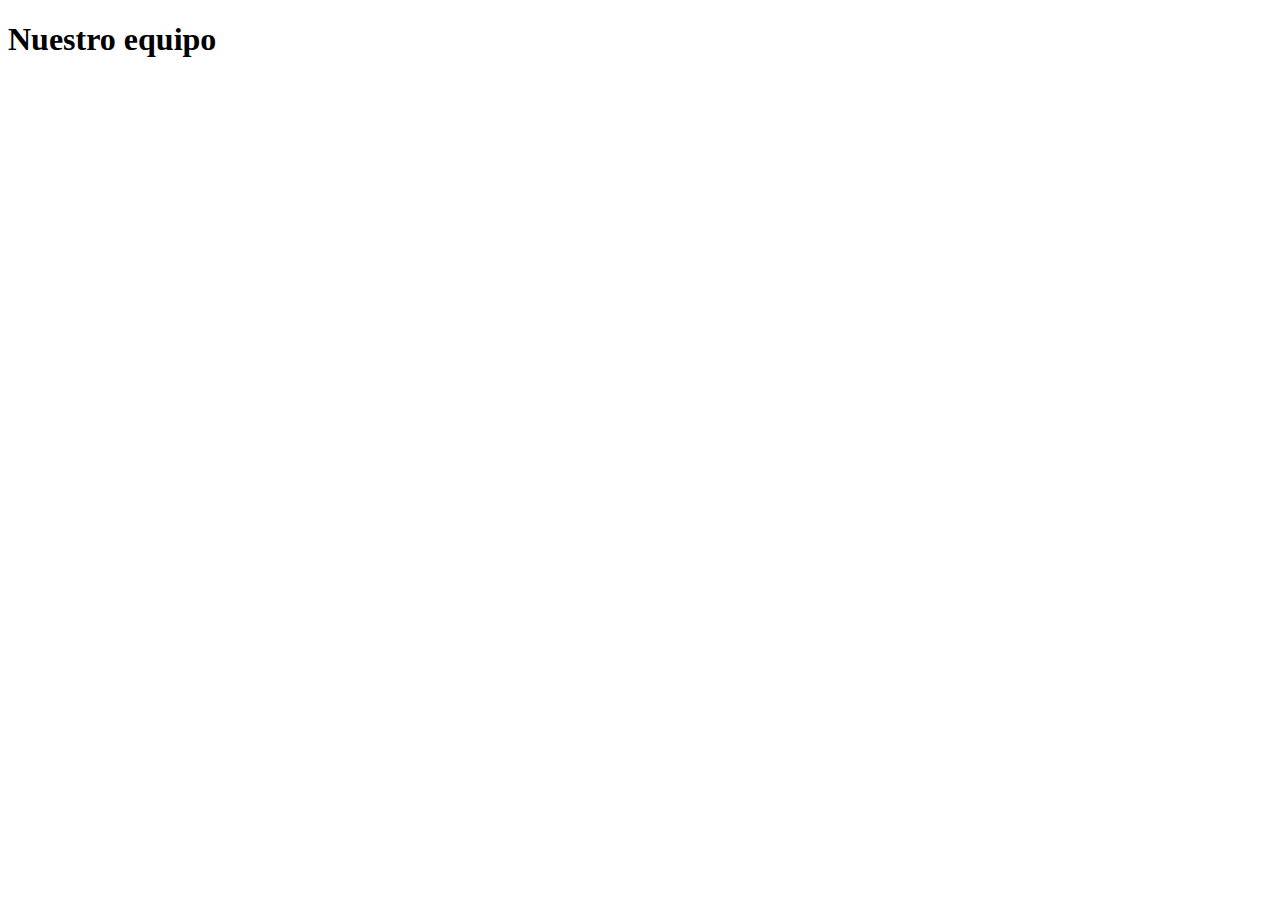
==== pages/equipo.html @ cda584a4 "Creación de la pagina equipo.html | Agregando enlace en index.html hacia equipo.html | Agregando alg" ====
<!DOCTYPE html>
<html lang="en">
  <head>
    <meta charset="UTF-8" />
    <meta http-equiv="X-UA-Compatible" content="IE=edge" />
    <meta name="viewport" content="width=device-width, initial-scale=1.0" />
    <title>Nuestro equipo</title>
  </head>
  <body>
    <h1>Nuestro equipo</h1>
  </body>
</html>
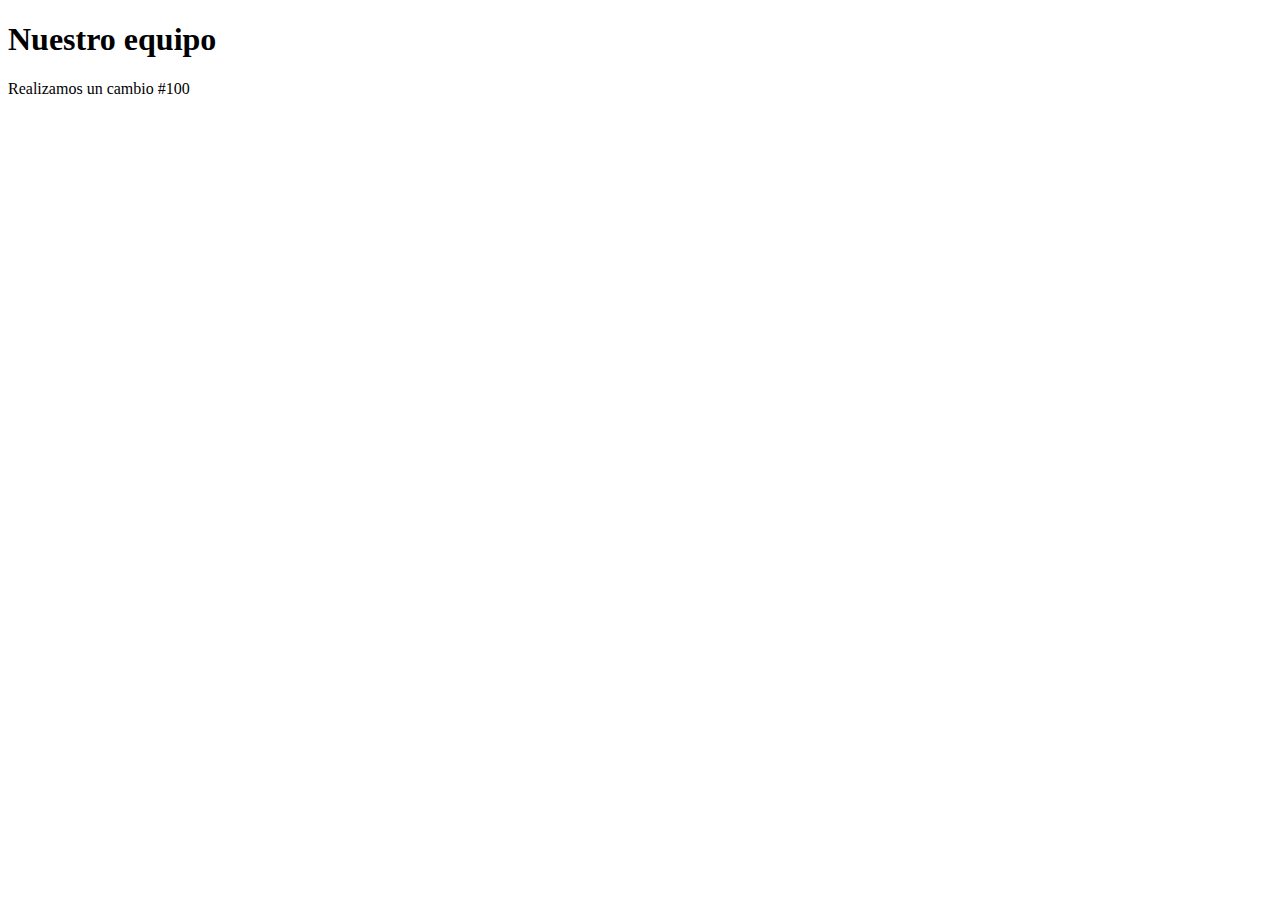
==== commit c3aa1882: "Modificación en la página equipo.html y agregamos un reset a la hoja de estilos global.css" ====
--- a/pages/equipo.html
+++ b/pages/equipo.html
@@ -4,9 +4,10 @@
     <meta charset="UTF-8" />
     <meta http-equiv="X-UA-Compatible" content="IE=edge" />
     <meta name="viewport" content="width=device-width, initial-scale=1.0" />
-    <title>Nuestro equipo</title>
+    <title>Nuestro gran equipo</title>
   </head>
   <body>
     <h1>Nuestro equipo</h1>
+    <p>Realizamos un cambio #100</p>
   </body>
 </html>
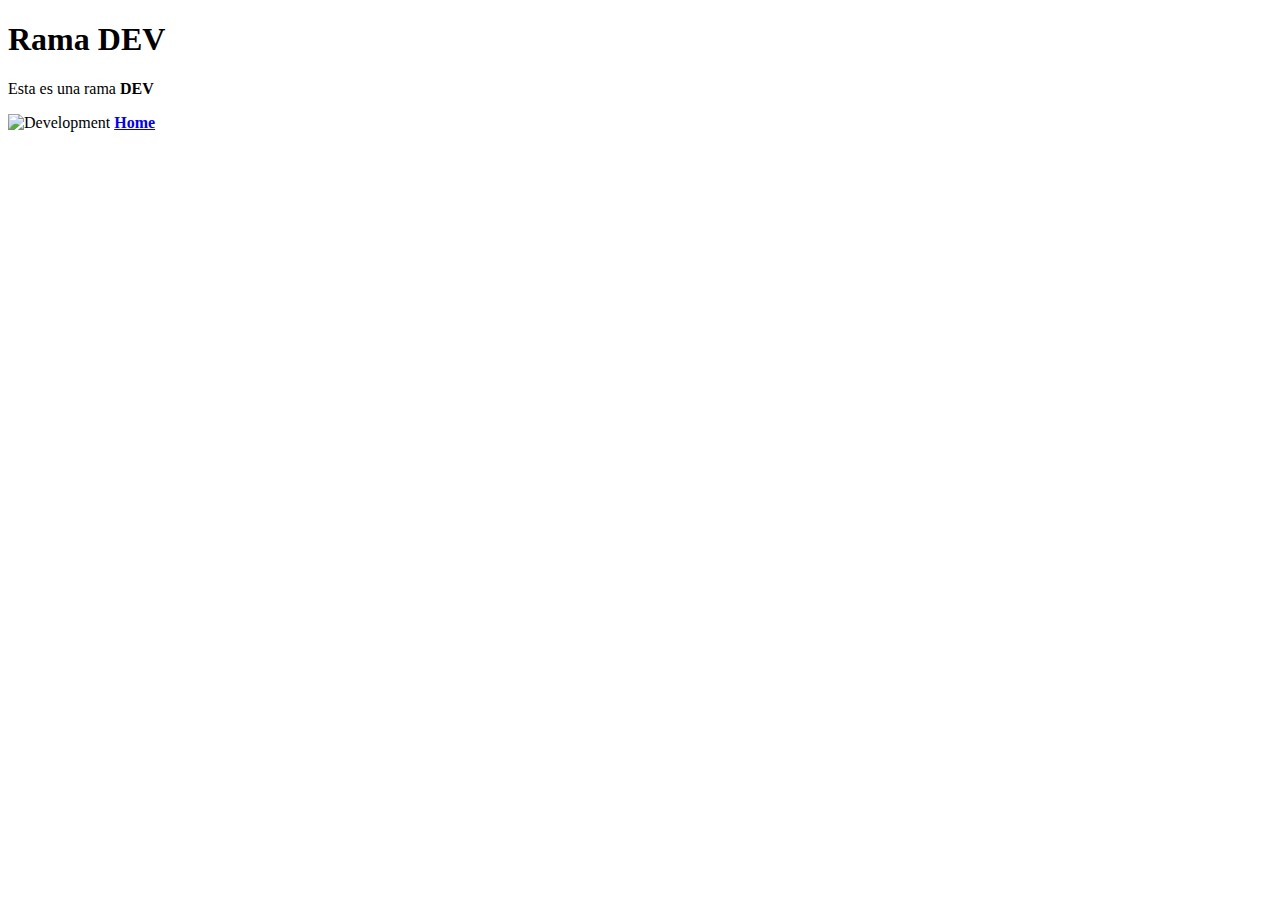
==== commit 5cfade45: "Actualización para README.md, modificación del index.html y nuevo contenido en equipo.html" ====
--- a/pages/equipo.html
+++ b/pages/equipo.html
@@ -4,10 +4,20 @@
     <meta charset="UTF-8" />
     <meta http-equiv="X-UA-Compatible" content="IE=edge" />
     <meta name="viewport" content="width=device-width, initial-scale=1.0" />
+    <link rel="stylesheet" href="/styles/equipo.css" />
+    <style>
+      @import url("https://fonts.googleapis.com/css2?family=Glory:wght@200;400;600&display=swap");
+    </style>
     <title>Nuestro gran equipo</title>
   </head>
   <body>
-    <h1>Nuestro equipo</h1>
-    <p>Realizamos un cambio #100</p>
+    <div class="container">
+      <div class="main">
+        <h1>Rama DEV</h1>
+        <p>Esta es una rama <b>DEV</b></p>
+        <img src="/img/dev.svg" alt="Development" />
+        <a href="/index.html"><b>Home</b></a>
+      </div>
+    </div>
   </body>
 </html>
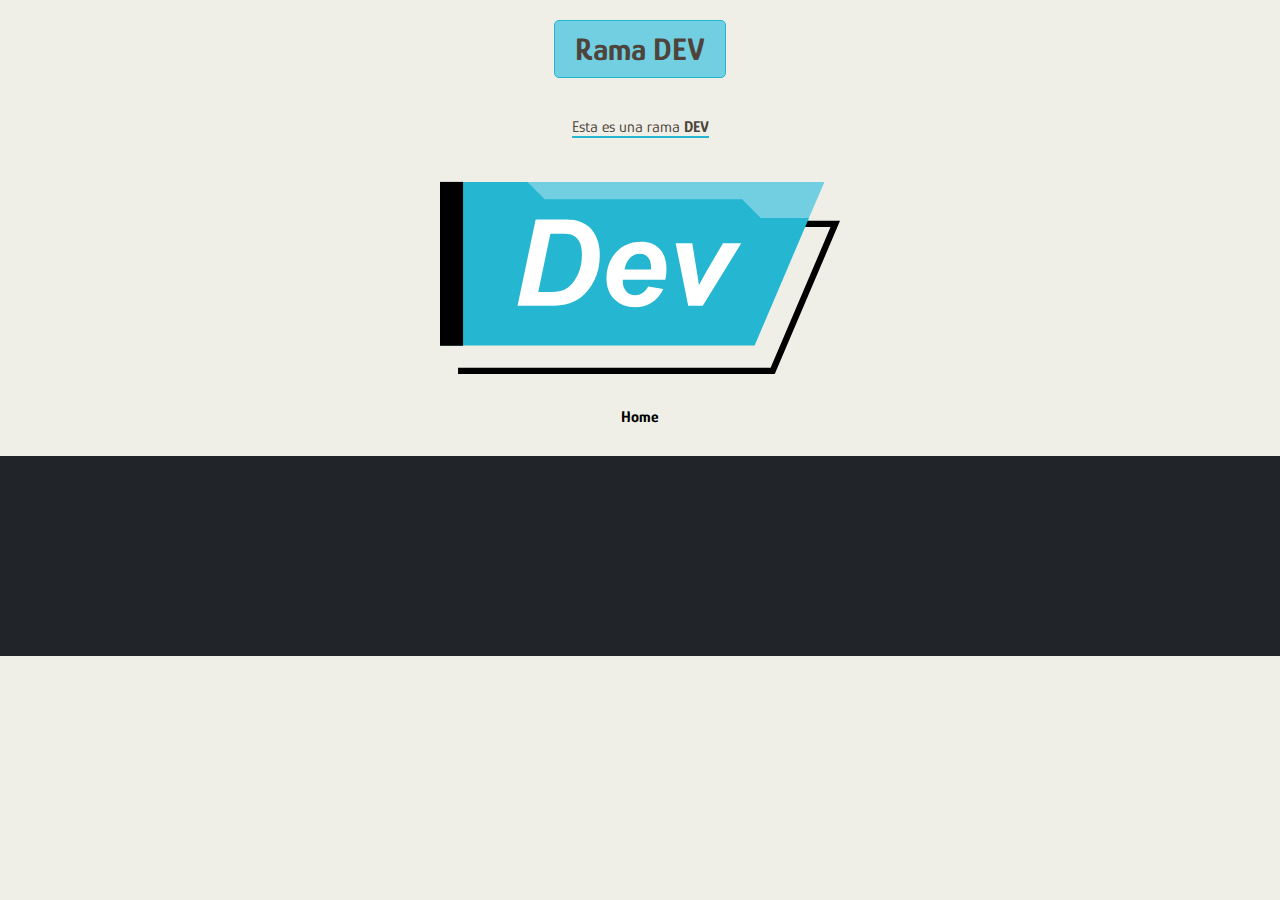
==== commit 0eb9fc7c: "Agregando footer a página equipo.html y añadiendo estilos a equipo.css" ====
--- a/pages/equipo.html
+++ b/pages/equipo.html
@@ -8,6 +8,12 @@
     <style>
       @import url("https://fonts.googleapis.com/css2?family=Glory:wght@200;400;600&display=swap");
     </style>
+    <link
+      rel="stylesheet"
+      href="https://use.fontawesome.com/releases/v5.15.4/css/all.css"
+      integrity="sha384-DyZ88mC6Up2uqS4h/KRgHuoeGwBcD4Ng9SiP4dIRy0EXTlnuz47vAwmeGwVChigm"
+      crossorigin="anonymous"
+    />
     <title>Nuestro gran equipo</title>
   </head>
   <body>
@@ -19,5 +25,13 @@
         <a href="/index.html"><b>Home</b></a>
       </div>
     </div>
+    <footer>
+      <div class="master">
+        <a href="#"><i class="fas fa-atom"></i></a>
+        <a href="#"><i class="fas fa-biohazard"></i></a>
+        <a href="#"><i class="fas fa-brain"></i></a>
+        <a href="#"><i class="fas fa-temperature-high"></i></a>
+      </div>
+    </footer>
   </body>
 </html>
--- a/styles/equipo.css
+++ b/styles/equipo.css
@@ -0,0 +1,98 @@
+html {
+  box-sizing: border-box;
+}
+
+*,
+*:before,
+*:after {
+  box-sizing: inherit;
+  margin: 0;
+  padding: 0;
+}
+
+body {
+  width: 90%;
+  margin: auto;
+  background: #efefe7;
+  color: #4e443c;
+  font-family: Glory;
+  display: flex;
+  align-content: center;
+  align-items: center;
+  flex-direction: column;
+  vertical-align: middle;
+}
+
+.main {
+  display: flex;
+  align-content: center;
+  align-items: center;
+  flex-direction: column;
+  margin: auto;
+}
+
+h1 {
+  margin: 20px 40px 40px;
+  background: #71cfe1;
+  padding: 10px 20px;
+  border: solid 1px #25b6d2;
+  border-radius: 5px;
+}
+
+p {
+  font-weight: 400;
+  font-size: 1rem;
+  margin-bottom: -60px;
+  border-bottom: solid 2px #25b6d2;
+}
+
+img {
+  flex: 0 0 50%;
+  height: 400px;
+  padding: 0%;
+  margin-bottom: -80px;
+}
+
+a {
+  text-decoration: none;
+  padding: 10px 10px;
+  font-weight: 400;
+  color: #000;
+  margin-bottom: 20px;
+}
+
+a:hover {
+  background-color: #000;
+  color: #ffffff;
+  padding: 10px 10px;
+  border-radius: 5px;
+  margin-bottom: 20px;
+}
+
+footer {
+  background: #212529;
+  width: 111.2%;
+  height: 200px;
+  display: flex;
+  align-content: center;
+  align-items: center;
+  flex-direction: row;
+}
+
+.master {
+  margin: auto;
+}
+
+.master a {
+  text-decoration: none;
+  color: #ffffff;
+  font-size: 2rem;
+  padding: 40px 40px;
+  margin: 20px 40px;
+}
+
+.master a:hover {
+  background-color: #25b6d2;
+  border-color: solid #fff 2px;
+  border-radius: 50%;
+}
